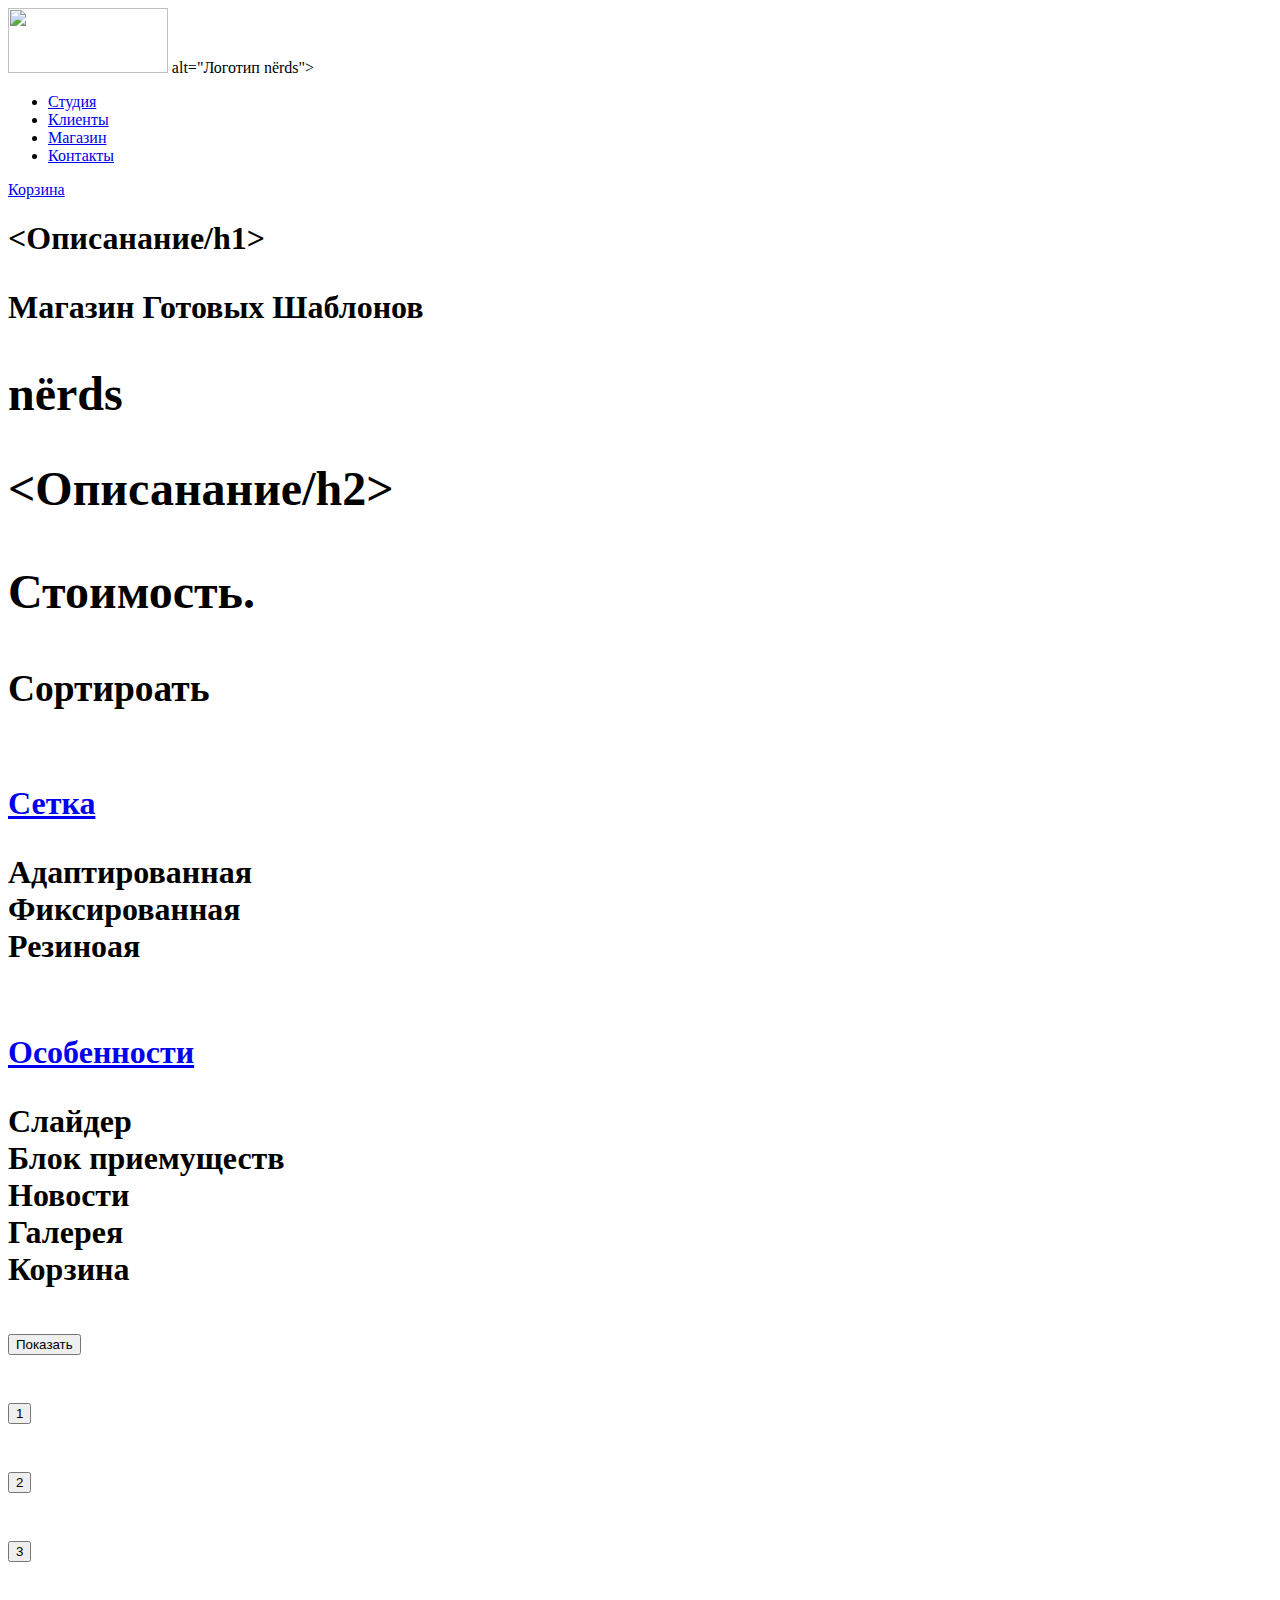
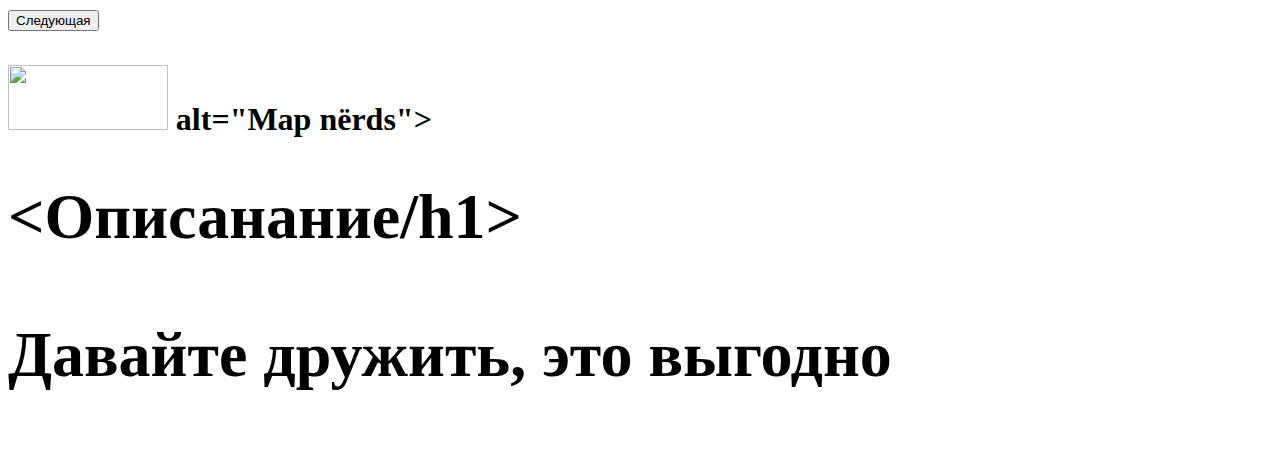
==== catalog.html @ c701d713 "Create catalog.html" ====
<!DOCTYPE html>
<html lang="ru">

<head>
    <meta charset="utf-8">
    <title>HTML Academy: Нёрдс</title>
</head>
<nav>
    <a>
        <img src="img/imdex nerds-logo.svg" width="159.87" height="65.02"> alt="Логотип nёrds">
    </a>
    <ul>
        <li><a href="blank.html">Студия </a></li>
        <li><a href="blank.html">Клиенты </a></li>
        <li><a href="catalog.html">Магазин </a> </li>
        <li><a href="blank.html">Контакты </a>
        </li>
    </ul>

</nav>
<a href="blank.html">Корзина </a>
</nav>
<section>
    <Li>
        <h1>
            <Описанание/h1>
                <p>Магазин Готовых Шаблонов</p>
                </header>
                <main>
                    <h2>nёrds</h2>
                    <section>
                        <Li>
                            <h2>
                                <Описанание/h2>
                                    <p>Стоимость.</p>
                        </Li>

                    </section>
                    <Section>
                        <Li>
                            <h3>Сортироать</h3>
                            <li>
                                <li>
                                    <a href="blank.html">Сетка</a>
                                </li>
                                <Li>
                                    <p>Адаптированная<br> Фиксированная<br> Резиноая </p>
                                    <li>
                                        <li>
                                            <a href="blank.html">Особенности</a>
                                            <p>Слайдер<br> Блок приемуществ<br> Новости<br>Галерея<br>Корзина</p>
                                            <form>
                                                <p><button>Показать</button>
                                                    <p><button>1</button>
                                                        <p><button>2</button>
                                                            <p><button>3</button>
                                                                <p><button>Следующая</button>
                                        </li>
                                        </body>
                                        <a>
                                            <img src="img/imdex nerds-map1.svg" width="159.87" height="65.02"> alt="Map nёrds">
                                        </a>
                                        <h1>
                                            <Описанание/h1>
                                                <p>Давайте дружить, это выгодно</p>
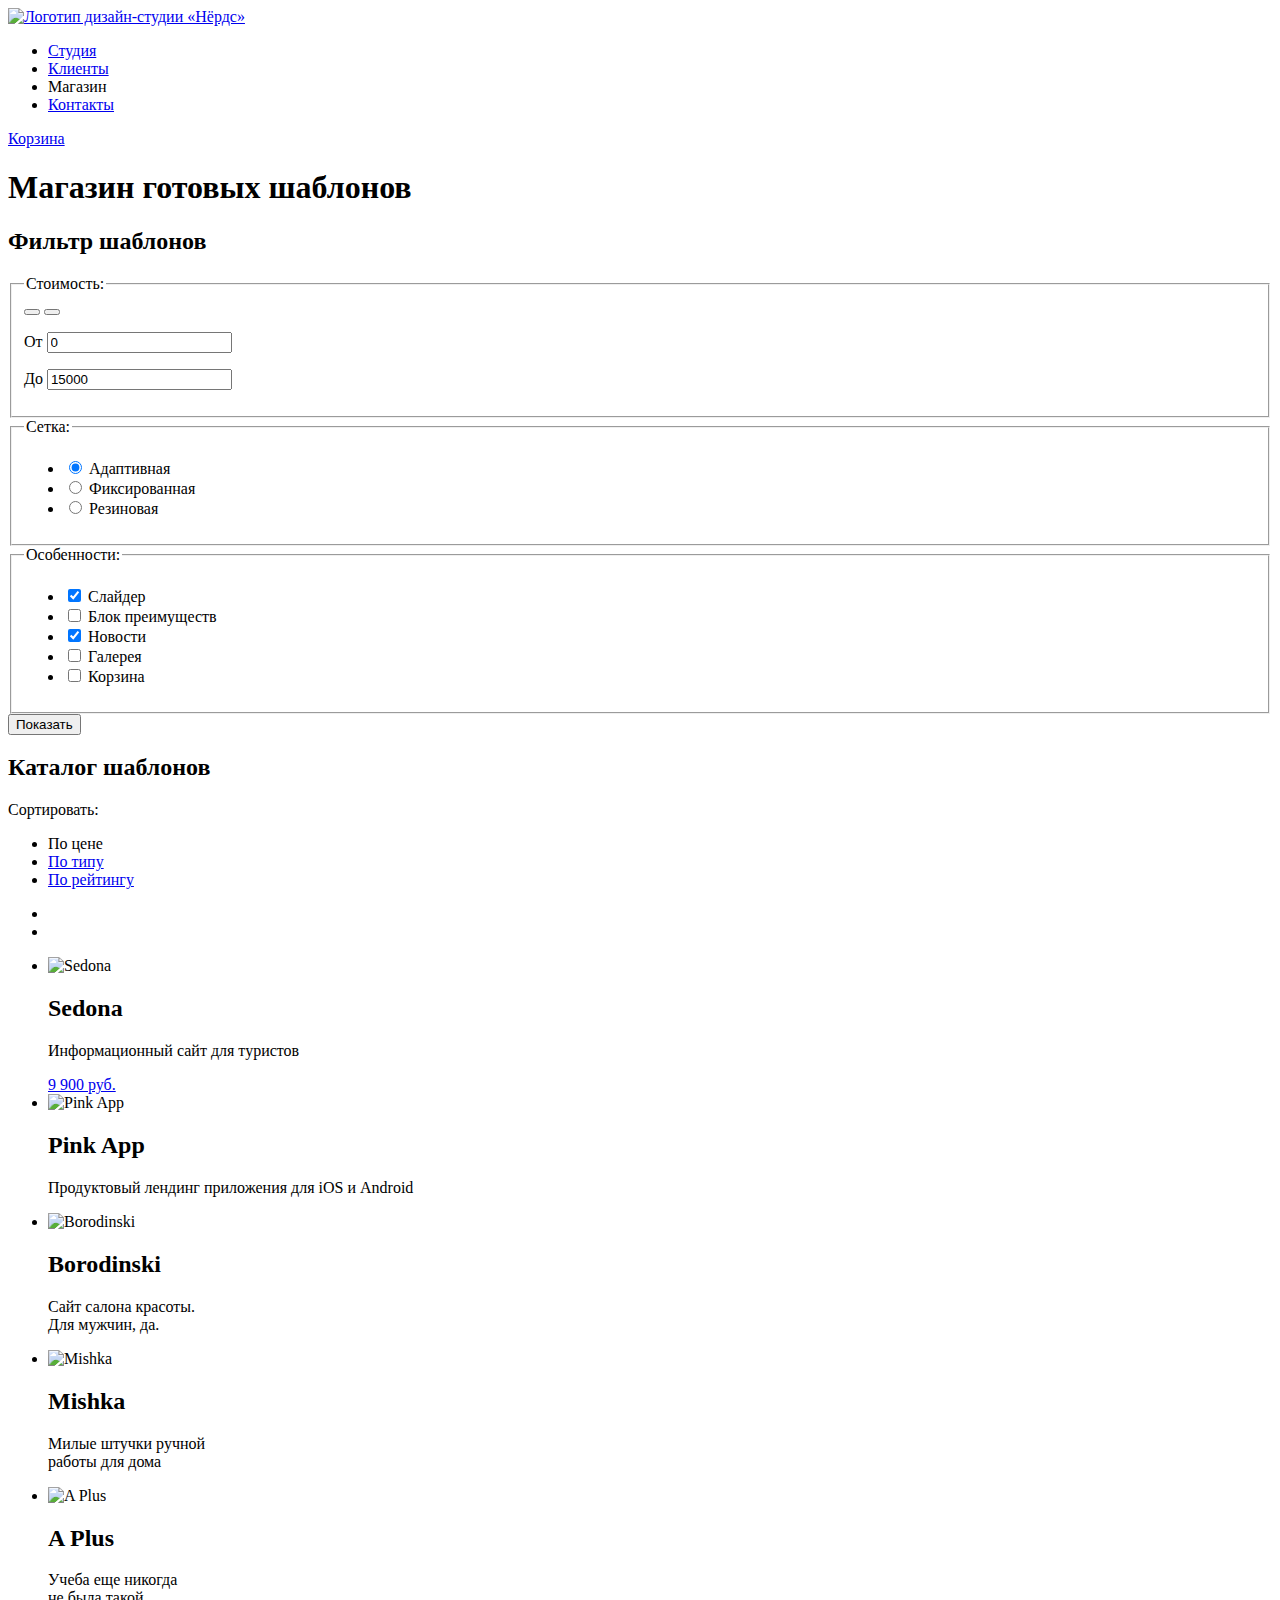
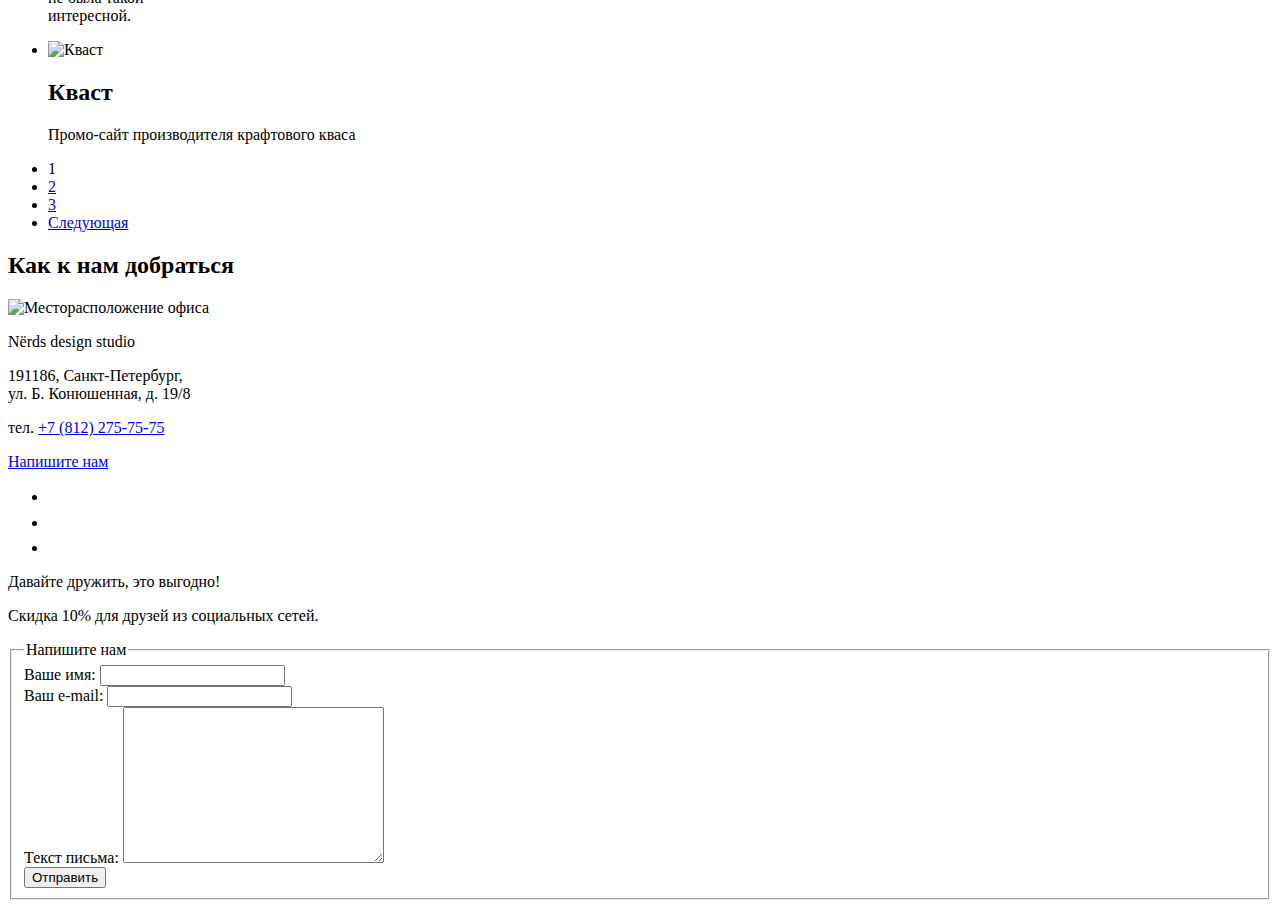
==== commit a69d2532: "Update catalog.html" ====
--- a/catalog.html
+++ b/catalog.html
@@ -2,64 +2,312 @@
 <html lang="ru">
 
 <head>
-    <meta charset="utf-8">
-    <title>HTML Academy: Нёрдс</title>
+    <meta charset="UTF-8">
+    <meta name="viewport" content="width=device-width, initial-scale=1.0">
+    <meta http-equiv="X-UA-Compatible" content="ie=edge">
+    <title>Магазин готовых шаблонов</title>
+    <link rel="stylesheet" href="css/style.min.css">
 </head>
-<nav>
-    <a>
-        <img src="img/imdex nerds-logo.svg" width="159.87" height="65.02"> alt="Логотип nёrds">
-    </a>
-    <ul>
-        <li><a href="blank.html">Студия </a></li>
-        <li><a href="blank.html">Клиенты </a></li>
-        <li><a href="catalog.html">Магазин </a> </li>
-        <li><a href="blank.html">Контакты </a>
-        </li>
-    </ul>
-
-</nav>
-<a href="blank.html">Корзина </a>
-</nav>
-<section>
-    <Li>
-        <h1>
-            <Описанание/h1>
-                <p>Магазин Готовых Шаблонов</p>
-                </header>
-                <main>
-                    <h2>nёrds</h2>
-                    <section>
-                        <Li>
-                            <h2>
-                                <Описанание/h2>
-                                    <p>Стоимость.</p>
-                        </Li>
-
-                    </section>
-                    <Section>
-                        <Li>
-                            <h3>Сортироать</h3>
-                            <li>
-                                <li>
-                                    <a href="blank.html">Сетка</a>
-                                </li>
-                                <Li>
-                                    <p>Адаптированная<br> Фиксированная<br> Резиноая </p>
-                                    <li>
-                                        <li>
-                                            <a href="blank.html">Особенности</a>
-                                            <p>Слайдер<br> Блок приемуществ<br> Новости<br>Галерея<br>Корзина</p>
-                                            <form>
-                                                <p><button>Показать</button>
-                                                    <p><button>1</button>
-                                                        <p><button>2</button>
-                                                            <p><button>3</button>
-                                                                <p><button>Следующая</button>
-                                        </li>
-                                        </body>
-                                        <a>
-                                            <img src="img/imdex nerds-map1.svg" width="159.87" height="65.02"> alt="Map nёrds">
-                                        </a>
-                                        <h1>
-                                            <Описанание/h1>
-                                                <p>Давайте дружить, это выгодно</p>+
+<body class="page">
+    <header class="page-header">
+        <nav class="main-nav">
+            <a class="logo main-nav__logo" href="index.html">
+                <img class="logo__image" src="img/nerds-logo.svg" alt="Логотип дизайн-студии «Нёрдс»" width="160" height="65">
+            </a>
+
+            <ul class="main-nav__list">
+                <li class="main-nav__item">
+                    <a href="#" class="main-nav__link">Студия</a>
+                </li>
+                <li class="main-nav__item">
+                    <a href="#" class="main-nav__link">Клиенты</a>
+                </li>
+                <li class="main-nav__item">
+                    <a class="main-nav__link">Магазин</a>
+                </li>
+                <li class="main-nav__item">
+                    <a href="#" class="main-nav__link">Контакты</a>
+                </li>
+            </ul>
+
+            <div class="user">
+                <a class="user__cart" href="#">Корзина</a>
+            </div>
+        </nav>
+    </header>
+
+    <main class="page-main">
+        <div class="page-main__title-wrapper">
+            <h1 class="page-main__title">Магазин готовых шаблонов</h1>
+        </div>
+
+        <div class="catalog">
+            <section class="catalog__filter">
+                <h2 class="visually-hidden">Фильтр шаблонов</h2>
+
+                <form class="form-filters" action="https://echo.htmlacademy.ru" method="GET">
+                    <fieldset class="form-filters__fieldset">
+                        <legend class="form-filters__legend">Стоимость:</legend>
+
+                        <div class="form-filters__range">
+                            <div class="form-filters__range-scale">
+                                <div class="form-filters__range-bar"></div>
+                            </div>
+
+                            <button class="form-filters__range-handle form-filters__range-handle--min" type="button" aria-label="Минимально"></button>
+                            <button class="form-filters__range-handle form-filters__range-handle--max" type="button" aria-label="Максимально"></button>
+                        </div>
+
+                        <p class="form-filters__interval">
+                            <label class="form-filters__label-interval">От
+                <input class="form-filters__input-text" type="text" name="min-price" value="0">
+              </label>
+                        </p>
+
+                        <p class="form-filters__interval">
+                            <label class="form-filters__label-interval">До
+                <input class="form-filters__input-text" type="text" name="max-price" value="15000">
+              </label>
+                        </p>
+                    </fieldset>
+
+                    <fieldset class="form-filters__fieldset">
+                        <legend class="form-filters__legend">Сетка:</legend>
+
+                        <ul class="form-filters__input-wrapper">
+                            <li class="form-filters__input-block">
+                                <input class="form-filters__radio visually-hidden" type="radio" id="filter-adaptive" name="grid" value="adaptive" checked>
+                                <label class="form-filters__label" for="filter-adaptive">Адаптивная</label>
+                            </li>
+                            <li class="form-filters__input-block">
+                                <input class="form-filters__radio visually-hidden" type="radio" id="filter-fixed" name="grid" value="fixed">
+                                <label class="form-filters__label" for="filter-fixed">Фиксированная</label>
+                            </li>
+                            <li class="form-filters__input-block">
+                                <input class="form-filters__radio visually-hidden" type="radio" id="filter-fluid" name="grid" value="fluid">
+                                <label class="form-filters__label" for="filter-fluid">Резиновая</label>
+                            </li>
+                        </ul>
+                    </fieldset>
+
+                    <fieldset class="form-filters__fieldset">
+                        <legend class="form-filters__legend">Особенности:</legend>
+
+                        <ul class="form-filters__input-wrapper">
+                            <li class="form-filters__input-block">
+                                <input class="form-filters__checkbox visually-hidden" type="checkbox" id="filter-slider" name="slider" checked>
+                                <label class="form-filters__label" for="filter-slider">Слайдер</label>
+                            </li>
+                            <li class="form-filters__input-block">
+                                <input class="form-filters__checkbox visually-hidden" type="checkbox" id="filter-features" name="features">
+                                <label class="form-filters__label" for="filter-features">Блок преимуществ</label>
+                            </li>
+                            <li class="form-filters__input-block">
+                                <input class="form-filters__checkbox visually-hidden" type="checkbox" id="filter-news" name="news" checked>
+                                <label class="form-filters__label" for="filter-news">Новости</label>
+                            </li>
+                            <li class="form-filters__input-block">
+                                <input class="form-filters__checkbox visually-hidden" type="checkbox" id="filter-gallery" name="gallery">
+                                <label class="form-filters__label" for="filter-gallery">Галерея</label>
+                            </li>
+                            <li class="form-filters__input-block">
+                                <input class="form-filters__checkbox visually-hidden" type="checkbox" id="filter-cart" name="cart">
+                                <label class="form-filters__label" for="filter-cart">Корзина</label>
+                            </li>
+                        </ul>
+                    </fieldset>
+
+                    <button class="button form-filters__button" type="submit">Показать</button>
+                </form>
+            </section>
+
+            <section class="catalog__content">
+                <h2 class="visually-hidden">Каталог шаблонов</h2>
+
+                <div class="catalog__header">
+                    <p class="catalog__caption">Сортировать:</p>
+
+                    <div class="catalog__sort-type-wrapper">
+                        <ul class="catalog__sort-type sort-type">
+                            <li class="sort-type__item">
+                                <a class="sort-type__link sort-type__link--active">По цене</a>
+                            </li>
+                            <li class="sort-type__item">
+                                <a class="sort-type__link" href="#">По типу</a>
+                            </li>
+                            <li class="sort-type__item">
+                                <a class="sort-type__link" href="#">По рейтингу</a>
+                            </li>
+                        </ul>
+
+                        <ul class="catalog__sort-direction sort-direction">
+                            <li class="sort-direction__item">
+                                <a class="sort-direction__link sort-direction__link--descending sort-direction__link--active" aria-label="Вниз"></a>
+                            </li>
+                            <li class="sort-direction__item">
+                                <a class="sort-direction__link" href="#" aria-label="Вверх"></a>
+                            </li>
+                        </ul>
+                    </div>
+                </div>
+
+                <ul class="catalog-list">
+                    <li class="catalog-list__item card-product">
+                        <img class="card-product__image" src="img/img-sedona.jpg" alt="Sedona" width="360" height="576">
+                        <div class="card-product__description">
+                            <h2 class="card-product__title">Sedona</h2>
+                            <p class="card-product__text">Информационный сайт для туристов</p>
+                            <a href="#" class="card-product__link button">9 900 руб.</a>
+                        </div>
+                    </li>
+                    <li class="catalog-list__item card-product">
+                        <img class="card-product__image" src="img/img-pink.jpg" alt="Pink App" width="360" height="576">
+                        <div class="card-product__description">
+                            <h2 class="card-product__title">Pink App</h2>
+                            <p class="card-product__text">Продуктовый лендинг приложения для iOS и Android</p>
+                            <a href="#" class="card-product__link button"></a>
+                        </div>
+                    </li>
+                    <li class="catalog-list__item card-product">
+                        <img class="card-product__image" src="img/img-borodinski.jpg" alt="Borodinski" width="360" height="576">
+                        <div class="card-product__description">
+                            <h2 class="card-product__title">Borodinski</h2>
+                            <p class="card-product__text">Сайт салона красоты.
+                                <br>Для мужчин, да.</p>
+                            <a href="#" class="card-product__link button"></a>
+                        </div>
+                    </li>
+                    <li class="catalog-list__item card-product">
+                        <img class="card-product__image" src="img/img-mishka.jpg" alt="Mishka" width="360" height="576">
+                        <div class="card-product__description">
+                            <h2 class="card-product__title">Mishka</h2>
+                            <p class="card-product__text">Милые штучки ручной <br> работы для дома</p>
+                            <a href="#" class="card-product__link button"></a>
+                        </div>
+                    </li>
+                    <li class="catalog-list__item card-product">
+                        <img class="card-product__image" src="img/img-aplus.jpg" alt="A Plus" width="360" height="576">
+                        <div class="card-product__description">
+
+                            <h2 class="card-product__title">A Plus</h2>
+                            <p class="card-product__text">Учеба еще никогда <br> не была такой
+                                <br> интересной.</p>
+                            <a href="#" class="card-product__link button"></a>
+                        </div>
+                    </li>
+                    <li class="catalog-list__item card-product">
+                        <img class="card-product__image" src="img/img-kvast.jpg" alt="Кваст" width="360" height="576">
+                        <div class="card-product__description">
+                            <h2 class="card-product__title">Кваст</h2>
+                            <p class="card-product__text">Промо-сайт производителя крафтового кваса</p>
+                            <a href="#" class="card-product__link button"></a>
+                        </div>
+                    </li>
+                </ul>
+
+                <ul class="pagination">
+                    <li class="pagination__item">
+                        <a class="pagination__link pagination__link--current">1</a>
+                    </li>
+                    <li class="pagination__item">
+                        <a class="pagination__link" href="#">2</a>
+                    </li>
+                    <li class="pagination__item">
+                        <a class="pagination__link" href="#">3</a>
+                    </li>
+                    <li class="pagination__item">
+                        <a class="pagination__direction pagination__direction--next" href="#">Следующая</a>
+                    </li>
+                </ul>
+            </section>
+        </div>
+    </main>
+
+    <footer class="page-footer">
+        <section class="map">
+            <h2 class="visually-hidden">Как к нам добраться</h2>
+
+            <img class="map__image" src="img/bg-map.png" width="1440" height="416" alt="Месторасположение офиса">
+
+            <div class="map__interactive" id="map"></div>
+
+            <div class="content-wrapper">
+                <div class="contacts map__contacts">
+                    <p class="contacts__caption">Nёrds design studio</p>
+
+                    <p class="contacts__text">191186, Санкт-Петербург,
+                        <br>ул. Б. Конюшенная, д. 19/8</p>
+
+                    <p class="contacts__text">тел.
+                        <a href="tel:+78122757575">+7 (812) 275-75-75</a>
+                    </p>
+
+                    <a class="button contacts__button" href="#">Напишите нам</a>
+                </div>
+            </div>
+        </section>
+
+        <div class="page-footer__social">
+            <ul class="social-links">
+                <li class="social-links__item">
+                    <a class="social-links__link" href="https://vk.com" aria-label="ВКонтакте">
+                        <svg class="social-links__icon" width="26" height="15">
+              <use xlink:href="img/symbols.svg#icon-vk"></use>
+            </svg>
+                    </a>
+                </li>
+                <li class="social-links__item">
+                    <a class="social-links__link" href="https://www.facebook.com" aria-label="Facebook">
+                        <svg class="social-links__icon" width="12" height="22">
+              <use xlink:href="img/symbols.svg#icon-fb"></use>
+            </svg>
+                    </a>
+                </li>
+                <li class="social-links__item">
+                    <a class="social-links__link" href="https://www.instagram.com" aria-label="Instagram">
+                        <svg class="social-links__icon" width="21" height="21">
+              <use xlink:href="img/symbols.svg#icon-insta"></use>
+            </svg>
+                    </a>
+                </li>
+            </ul>
+        </div>
+
+        <div class="social-offering">
+            <p class="social-offering__title">Давайте дружить, это выгодно!</p>
+            <p class="social-offering__text">Скидка 10% для друзей из социальных сетей.</p>
+        </div>
+    </footer>
+
+    <div class="modal-feedback">
+        <form class="form-feedback" action="https://echo.htmlacademy.ru" method="POST">
+            <fieldset class="form-feedback__fieldset">
+                <legend class="form-feedback__legend">Напишите нам</legend>
+
+                <div class="form-feedback__row">
+                    <div class="form-feedback__column">
+                        <label class="form-feedback__label" for="name">Ваше имя:</label>
+                        <input class="form-feedback__text" type="text" name="feedback-name" id="name" required>
+                    </div>
+
+                    <div class="form-feedback__column">
+                        <label class="form-feedback__label" for="email">Ваш e-mail:</label>
+                        <input class="form-feedback__text" type="email" name="feedback-email" id="email" required>
+                    </div>
+                </div>
+
+                <div class="form-feedback__row">
+                    <label class="form-feedback__label" for="message">Текст письма:</label>
+                    <textarea class="form-feedback__textarea" name="feedback-message" id="message" cols="30" rows="10"></textarea>
+                </div>
+
+                <button class="button form-feedback__button" type="submit">Отправить</button>
+            </fieldset>
+        </form>
+    </div>
+
+    <script src="js/index.min.js"></script>
+</body>
+
+</html>
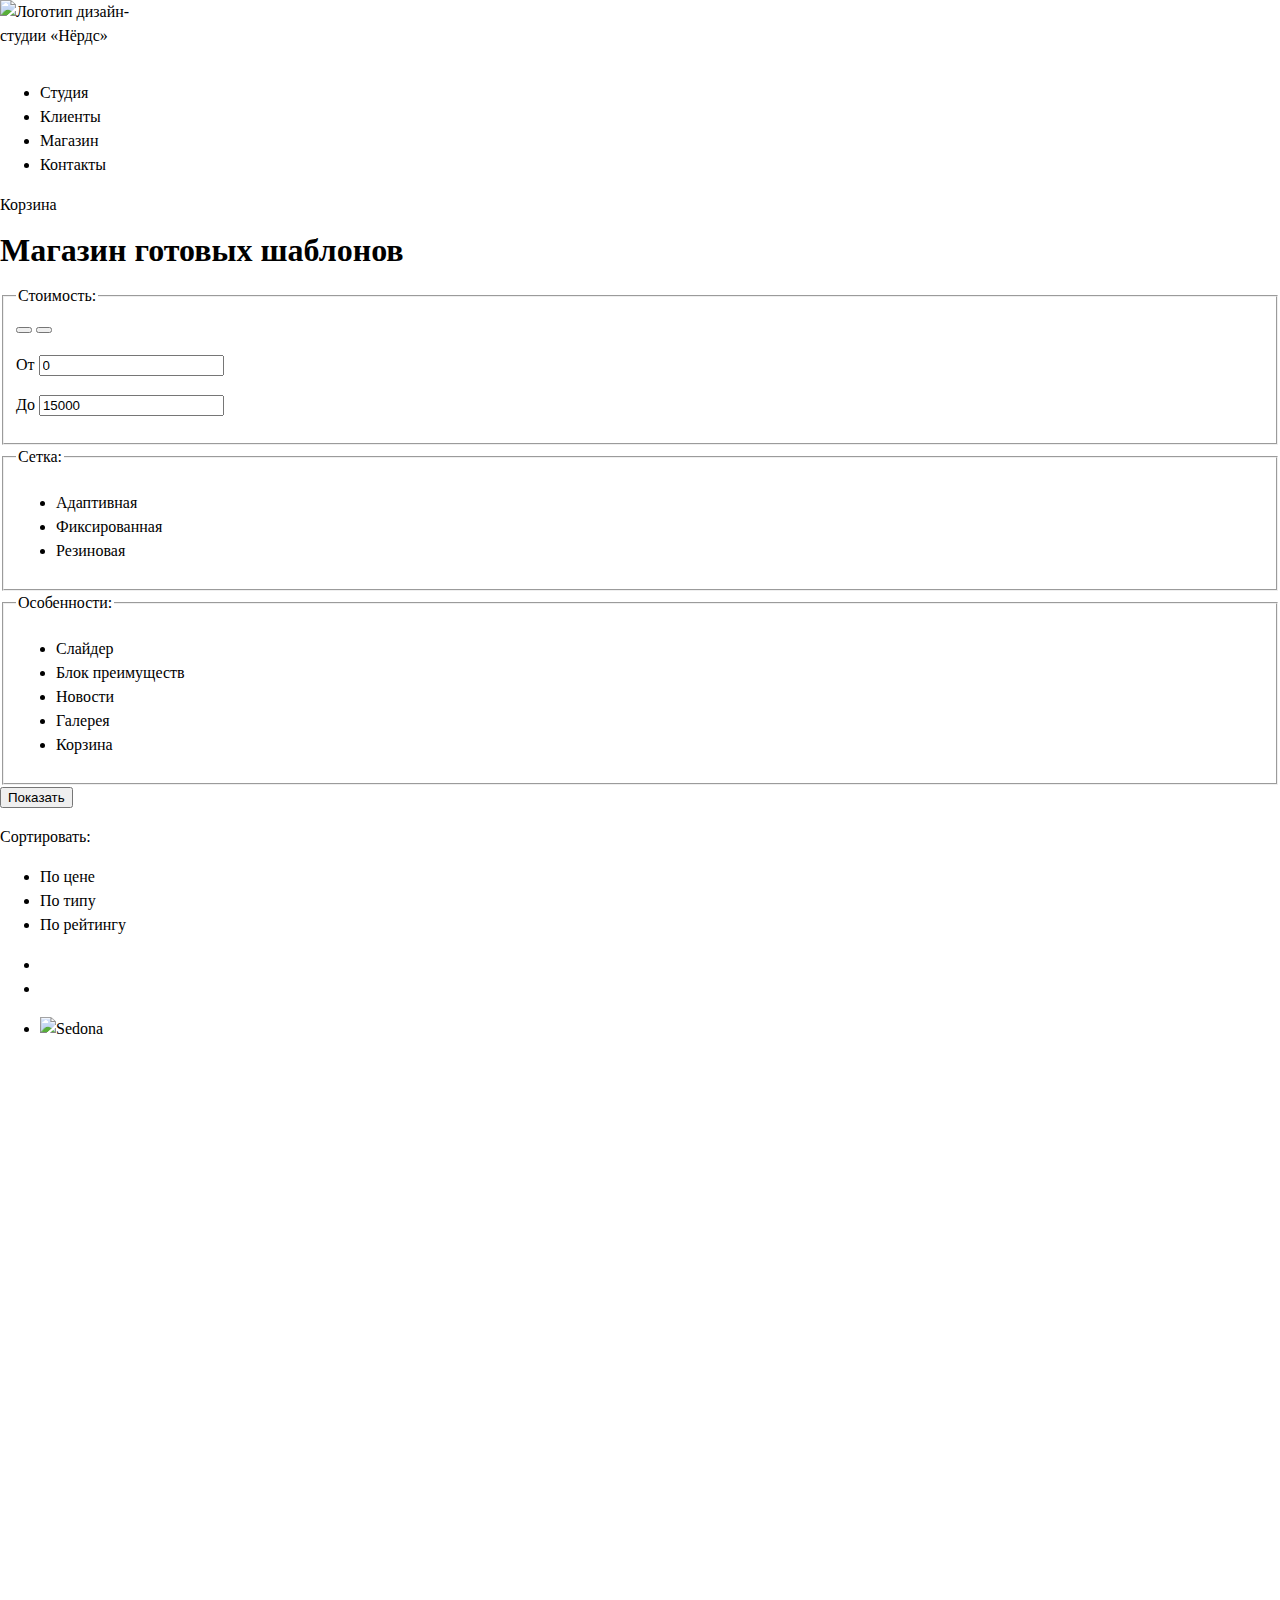
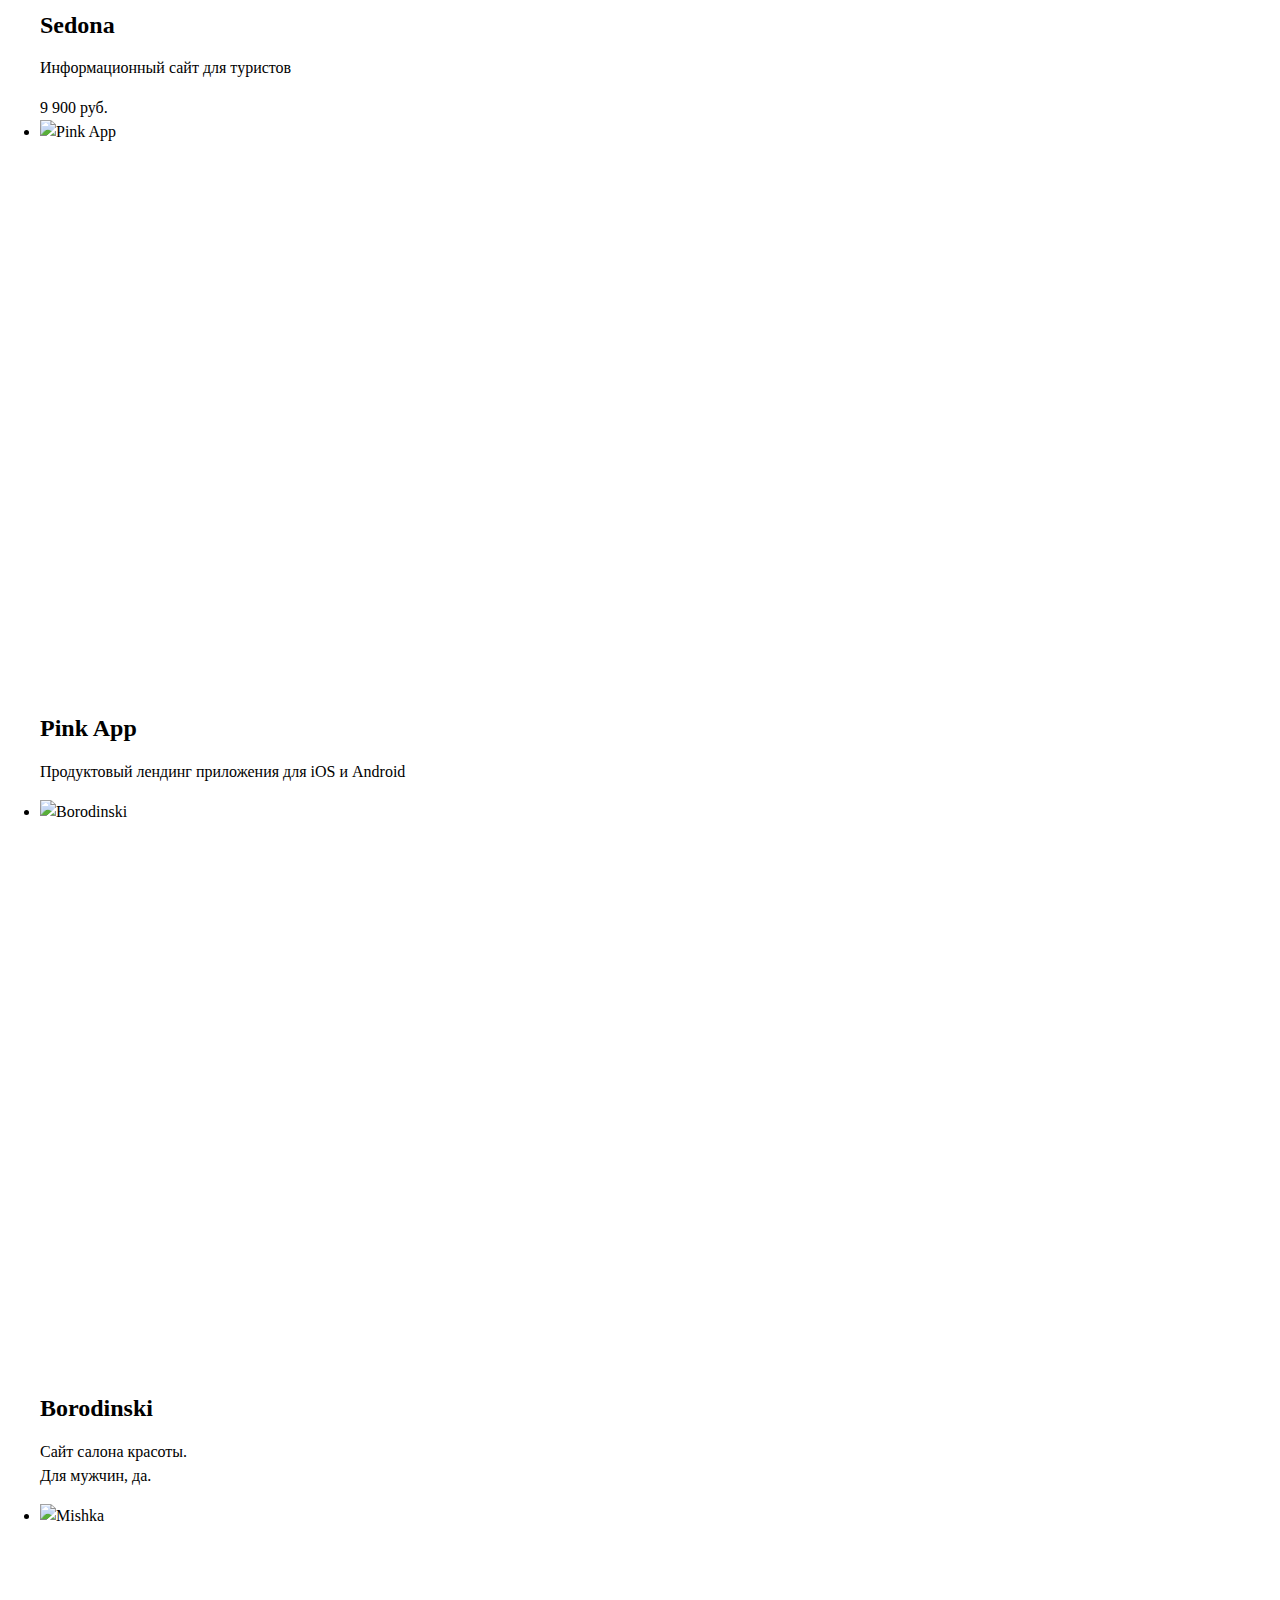
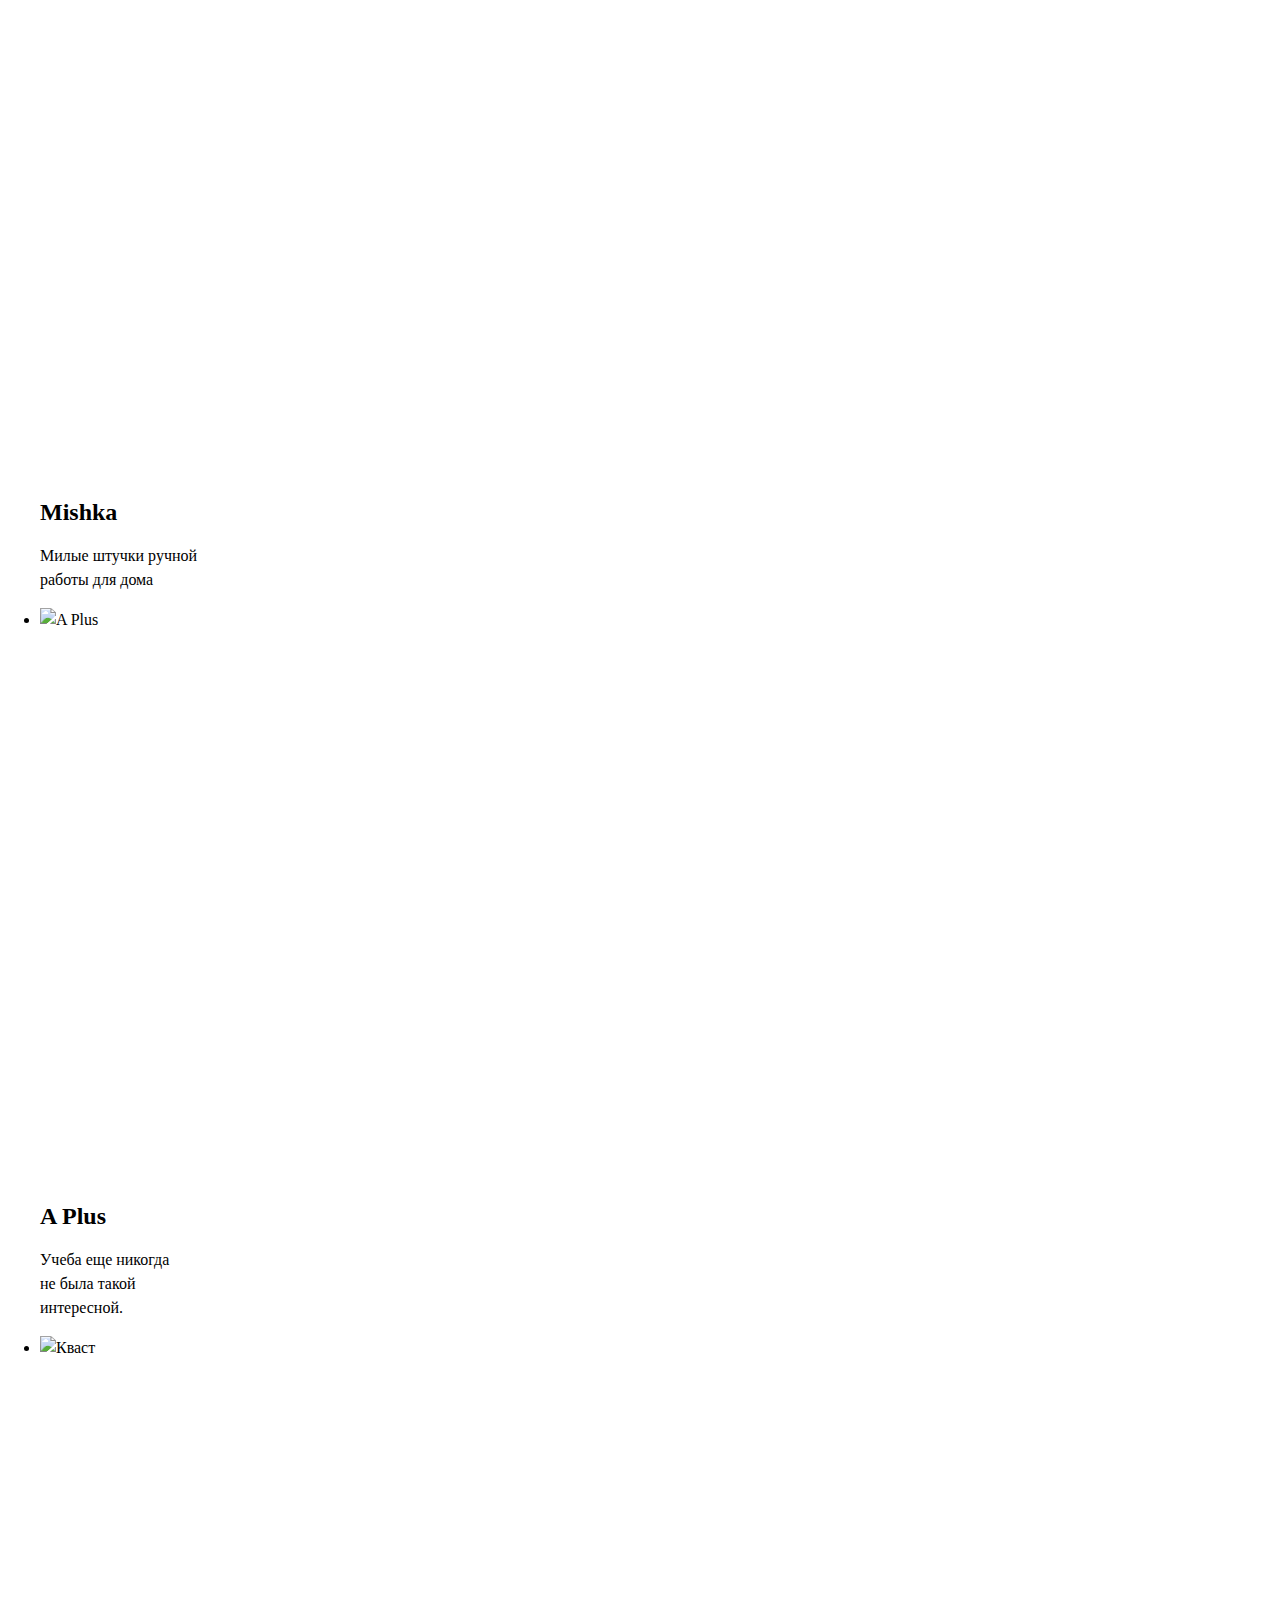
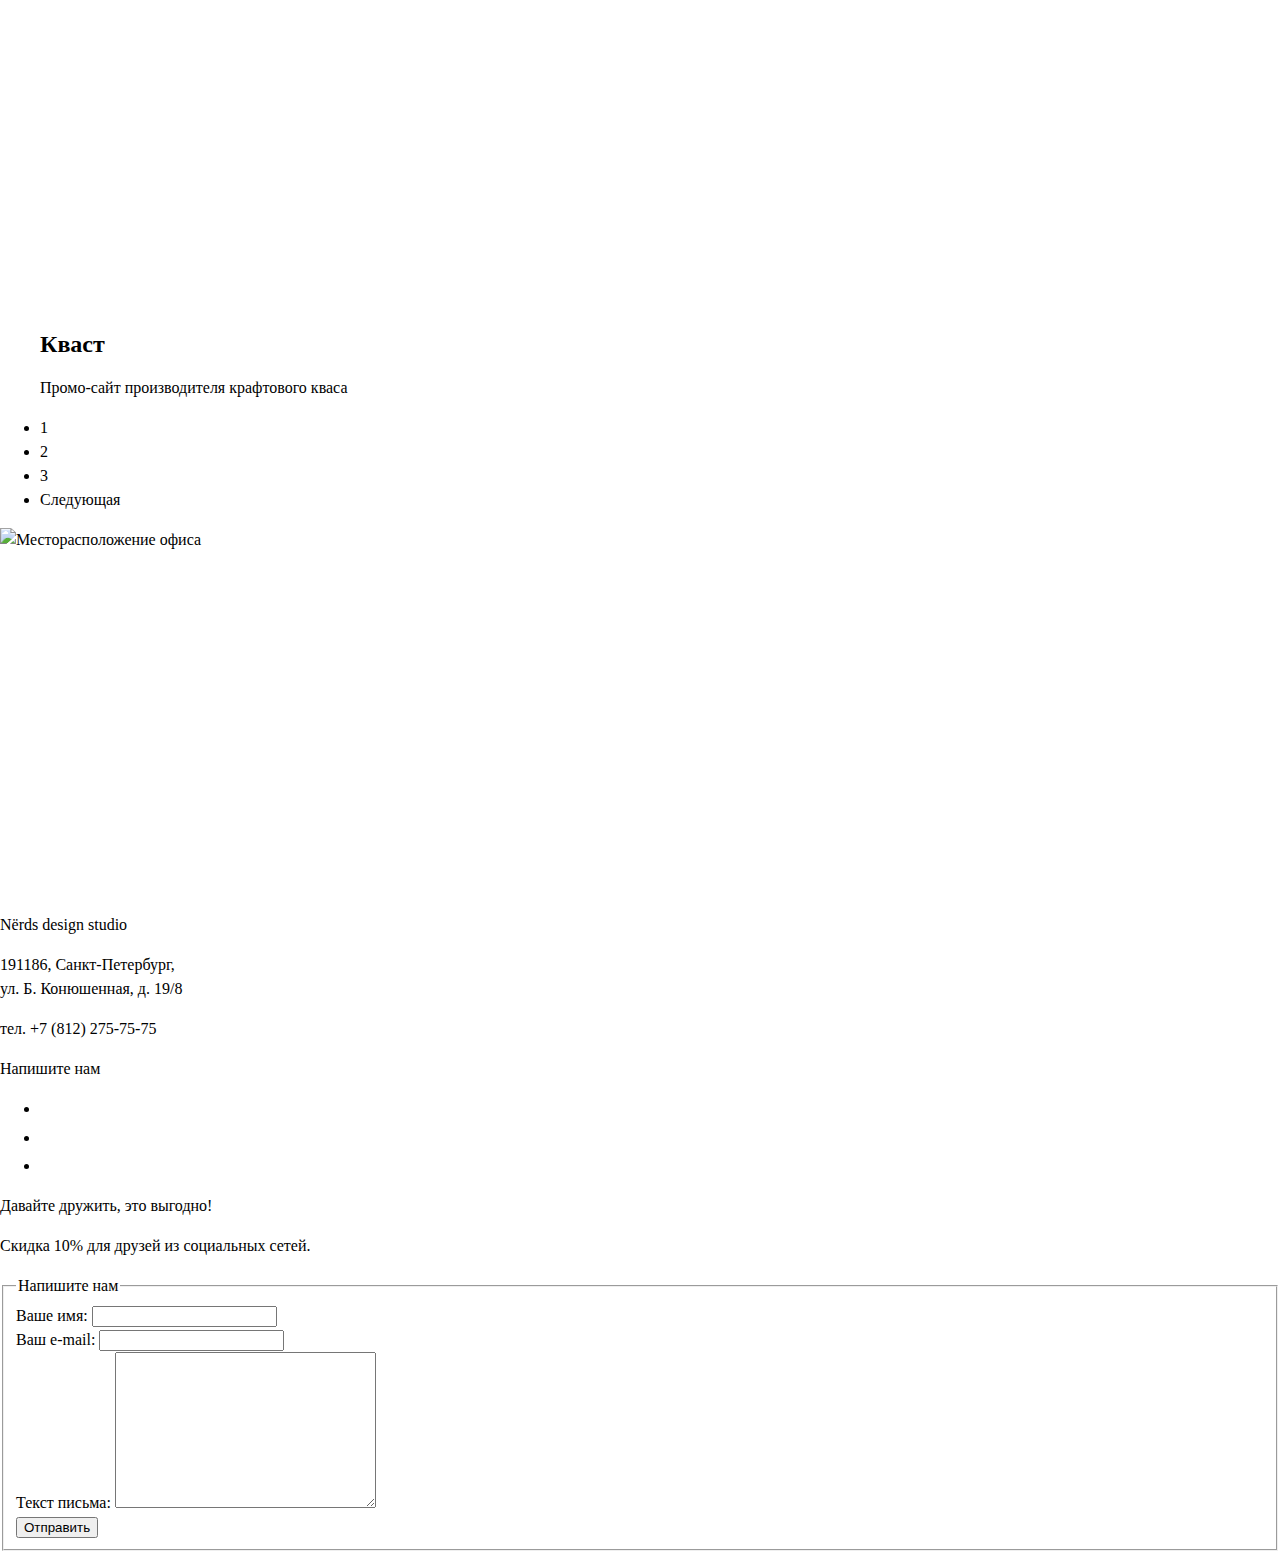
==== commit ca607ad1: "Update catalog.html" ====
--- a/catalog.html
+++ b/catalog.html
@@ -6,7 +6,8 @@
     <meta name="viewport" content="width=device-width, initial-scale=1.0">
     <meta http-equiv="X-UA-Compatible" content="ie=edge">
     <title>Магазин готовых шаблонов</title>
-    <link rel="stylesheet" href="css/style.min.css">
+    <link rel="stylesheet" href="css/normalize.css">
+    <link rel="stylesheet" href="css/style.css">
 </head>
 
 <body class="page">
@@ -61,14 +62,14 @@
 
                         <p class="form-filters__interval">
                             <label class="form-filters__label-interval">От
-                <input class="form-filters__input-text" type="text" name="min-price" value="0">
-              </label>
+                                <input class="form-filters__input-text" type="text" name="min-price" value="0">
+                            </label>
                         </p>
 
                         <p class="form-filters__interval">
                             <label class="form-filters__label-interval">До
-                <input class="form-filters__input-text" type="text" name="max-price" value="15000">
-              </label>
+                                <input class="form-filters__input-text" type="text" name="max-price" value="15000">
+                            </label>
                         </p>
                     </fieldset>
 
@@ -150,78 +151,77 @@
                             </li>
                         </ul>
                     </div>
-                </div>
-
-                <ul class="catalog-list">
-                    <li class="catalog-list__item card-product">
-                        <img class="card-product__image" src="img/img-sedona.jpg" alt="Sedona" width="360" height="576">
-                        <div class="card-product__description">
-                            <h2 class="card-product__title">Sedona</h2>
-                            <p class="card-product__text">Информационный сайт для туристов</p>
-                            <a href="#" class="card-product__link button">9 900 руб.</a>
-                        </div>
-                    </li>
-                    <li class="catalog-list__item card-product">
-                        <img class="card-product__image" src="img/img-pink.jpg" alt="Pink App" width="360" height="576">
-                        <div class="card-product__description">
-                            <h2 class="card-product__title">Pink App</h2>
-                            <p class="card-product__text">Продуктовый лендинг приложения для iOS и Android</p>
-                            <a href="#" class="card-product__link button"></a>
-                        </div>
-                    </li>
-                    <li class="catalog-list__item card-product">
-                        <img class="card-product__image" src="img/img-borodinski.jpg" alt="Borodinski" width="360" height="576">
-                        <div class="card-product__description">
-                            <h2 class="card-product__title">Borodinski</h2>
-                            <p class="card-product__text">Сайт салона красоты.
-                                <br>Для мужчин, да.</p>
-                            <a href="#" class="card-product__link button"></a>
-                        </div>
-                    </li>
-                    <li class="catalog-list__item card-product">
-                        <img class="card-product__image" src="img/img-mishka.jpg" alt="Mishka" width="360" height="576">
-                        <div class="card-product__description">
-                            <h2 class="card-product__title">Mishka</h2>
-                            <p class="card-product__text">Милые штучки ручной <br> работы для дома</p>
-                            <a href="#" class="card-product__link button"></a>
-                        </div>
-                    </li>
-                    <li class="catalog-list__item card-product">
-                        <img class="card-product__image" src="img/img-aplus.jpg" alt="A Plus" width="360" height="576">
-                        <div class="card-product__description">
-
-                            <h2 class="card-product__title">A Plus</h2>
-                            <p class="card-product__text">Учеба еще никогда <br> не была такой
-                                <br> интересной.</p>
-                            <a href="#" class="card-product__link button"></a>
-                        </div>
-                    </li>
-                    <li class="catalog-list__item card-product">
-                        <img class="card-product__image" src="img/img-kvast.jpg" alt="Кваст" width="360" height="576">
-                        <div class="card-product__description">
-                            <h2 class="card-product__title">Кваст</h2>
-                            <p class="card-product__text">Промо-сайт производителя крафтового кваса</p>
-                            <a href="#" class="card-product__link button"></a>
-                        </div>
-                    </li>
-                </ul>
-
-                <ul class="pagination">
-                    <li class="pagination__item">
-                        <a class="pagination__link pagination__link--current">1</a>
-                    </li>
-                    <li class="pagination__item">
-                        <a class="pagination__link" href="#">2</a>
-                    </li>
-                    <li class="pagination__item">
-                        <a class="pagination__link" href="#">3</a>
-                    </li>
-                    <li class="pagination__item">
-                        <a class="pagination__direction pagination__direction--next" href="#">Следующая</a>
-                    </li>
-                </ul>
+
+                    <ul class="catalog-list">
+                        <li class="catalog-list__item card-product">
+                            <img class="card-product__image" src="img/img-sedona.jpg" alt="Sedona" width="360" height="576">
+                            <div class="card-product__description">
+                                <h2 class="card-product__title">Sedona</h2>
+                                <p class="card-product__text">Информационный сайт для туристов</p>
+                                <a href="#" class="card-product__link button">9 900 руб.</a>
+                            </div>
+                        </li>
+                        <li class="catalog-list__item card-product">
+                            <img class="card-product__image" src="img/img-pink.jpg" alt="Pink App" width="360" height="576">
+                            <div class="card-product__description">
+                                <h2 class="card-product__title">Pink App</h2>
+                                <p class="card-product__text">Продуктовый лендинг приложения для iOS и Android</p>
+                                <a href="#" class="card-product__link button"></a>
+                            </div>
+                        </li>
+                        <li class="catalog-list__item card-product">
+                            <img class="card-product__image" src="img/img-borodinski.jpg" alt="Borodinski" width="360" height="576">
+                            <div class="card-product__description">
+                                <h2 class="card-product__title">Borodinski</h2>
+                                <p class="card-product__text">Сайт салона красоты.
+                                    <br>Для мужчин, да.</p>
+                                <a href="#" class="card-product__link button"></a>
+                            </div>
+                        </li>
+                        <li class="catalog-list__item card-product">
+                            <img class="card-product__image" src="img/img-mishka.jpg" alt="Mishka" width="360" height="576">
+                            <div class="card-product__description">
+                                <h2 class="card-product__title">Mishka</h2>
+                                <p class="card-product__text">Милые штучки ручной <br> работы для дома</p>
+                                <a href="#" class="card-product__link button"></a>
+                            </div>
+                        </li>
+                        <li class="catalog-list__item card-product">
+                            <img class="card-product__image" src="img/img-aplus.jpg" alt="A Plus" width="360" height="576">
+                            <div class="card-product__description">
+
+                                <h2 class="card-product__title">A Plus</h2>
+                                <p class="card-product__text">Учеба еще никогда <br> не была такой
+                                    <br> интересной.</p>
+                                <a href="#" class="card-product__link button"></a>
+                            </div>
+                        </li>
+                        <li class="catalog-list__item card-product">
+                            <img class="card-product__image" src="img/img-kvast.jpg" alt="Кваст" width="360" height="576">
+                            <div class="card-product__description">
+                                <h2 class="card-product__title">Кваст</h2>
+                                <p class="card-product__text">Промо-сайт производителя крафтового кваса</p>
+                                <a href="#" class="card-product__link button"></a>
+                            </div>
+                        </li>
+                    </ul>
+
+                    <ul class="pagination">
+                        <li class="pagination__item">
+                            <a class="pagination__link pagination__link--current">1</a>
+                        </li>
+                        <li class="pagination__item">
+                            <a class="pagination__link" href="#">2</a>
+                        </li>
+                        <li class="pagination__item">
+                            <a class="pagination__link" href="#">3</a>
+                        </li>
+                        <li class="pagination__item">
+                            <a class="pagination__direction pagination__direction--next" href="#">Следующая</a>
+                        </li>
+                    </ul>
             </section>
-        </div>
+            </div>
     </main>
 
     <footer class="page-footer">
@@ -253,22 +253,22 @@
                 <li class="social-links__item">
                     <a class="social-links__link" href="https://vk.com" aria-label="ВКонтакте">
                         <svg class="social-links__icon" width="26" height="15">
-              <use xlink:href="img/symbols.svg#icon-vk"></use>
-            </svg>
+                            <use xlink:href="img/symbols.svg#icon-vk"></use>
+                        </svg>
                     </a>
                 </li>
                 <li class="social-links__item">
                     <a class="social-links__link" href="https://www.facebook.com" aria-label="Facebook">
                         <svg class="social-links__icon" width="12" height="22">
-              <use xlink:href="img/symbols.svg#icon-fb"></use>
-            </svg>
+                            <use xlink:href="img/symbols.svg#icon-fb"></use>
+                        </svg>
                     </a>
                 </li>
                 <li class="social-links__item">
                     <a class="social-links__link" href="https://www.instagram.com" aria-label="Instagram">
                         <svg class="social-links__icon" width="21" height="21">
-              <use xlink:href="img/symbols.svg#icon-insta"></use>
-            </svg>
+                            <use xlink:href="img/symbols.svg#icon-insta"></use>
+                        </svg>
                     </a>
                 </li>
             </ul>
@@ -310,4 +310,4 @@
     <script src="js/index.min.js"></script>
 </body>
 
-</html>
+</html>--- a/css/style.css
+++ b/css/style.css
@@ -0,0 +1,48 @@
+html {
+    font-size: 16px;
+    line-height: 24px;
+    font-family: $sansSerif;
+    -webkit-font-smoothing: antialiased;
+    -moz-osx-font-smoothing: antialiased;
+}
+
+body {
+    min-width: 1200px;
+    margin: 0;
+}
+
+a {
+    color: inherit;
+    text-decoration: none;
+    text-decoration-skip-ink: none;
+    outline: none;
+    transition-timing-function: ease-in-out;
+    transition-duration: 0.3s;
+    transition-property: color, opacity, background-color, border-color, box-shadow;
+    -webkit-tap-highlight-color: transparent;
+    &:active {
+        transition-duration: 0.1s;
+    }
+}
+
+img {
+    display: block;
+    max-width: 100%;
+    height: auto;
+}
+
+.container {
+    width: 1160px;
+    margin: 0 auto;
+}
+
+.visually-hidden {
+    position: absolute;
+    left: -10000px;
+    clip: rect(0, 0, 0, 0);
+    &--no-mobile {
+        @media (max-width: 767px) {
+            position: static;
+        }
+    }
+}